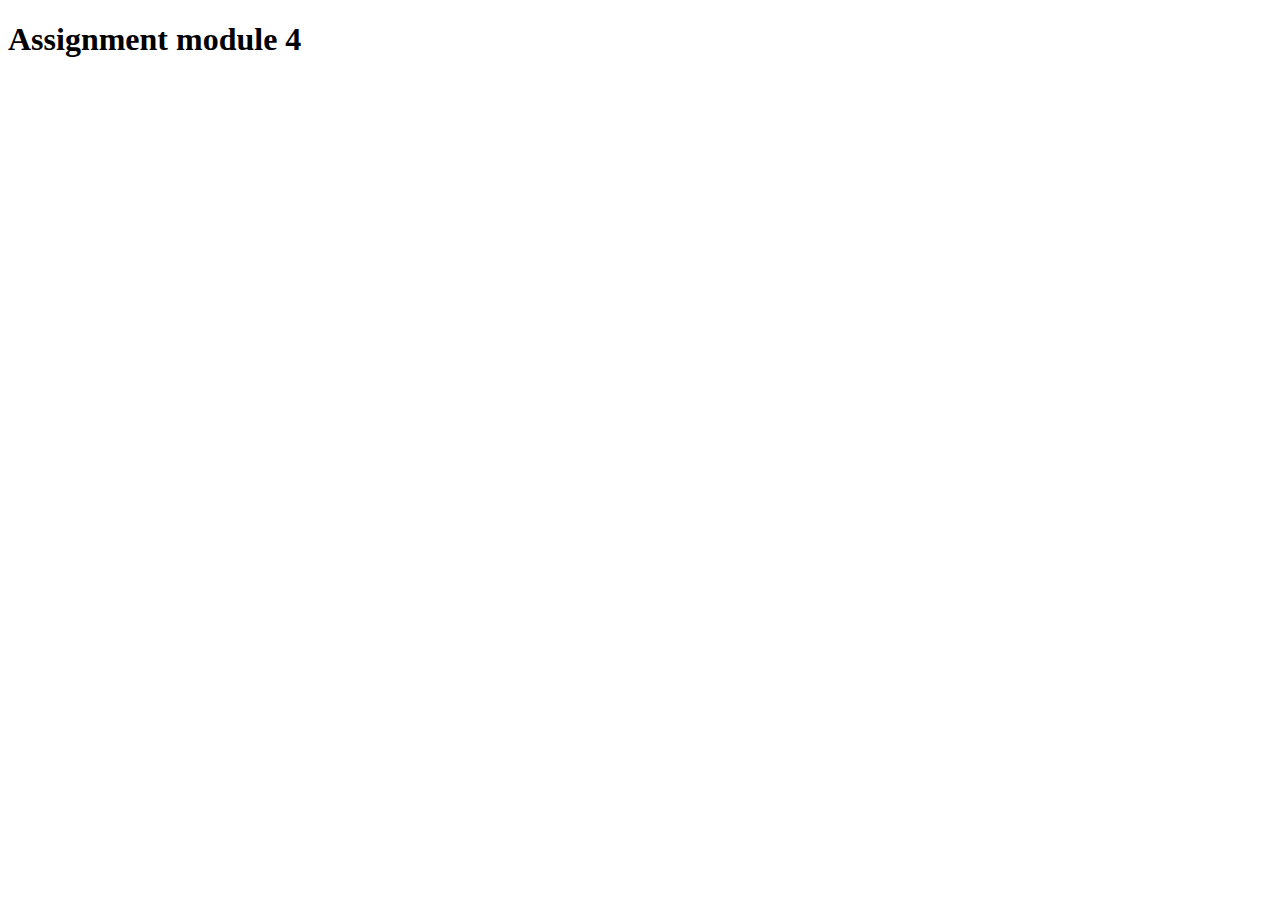
==== assignments/Module-4-assignment/index.html @ efc726c4 "assignment" ====
<!DOCTYPE html>
<html>
<head>
<meta http-equiv="Content-Type" content="text/html; charset=utf-8" />
<title>Module-4 assignment</title>
<script type="text/javascript" src="js/index.js"></script>
</head>
<body>
<h1>Assignment module 4</h1>
</body>
</html>
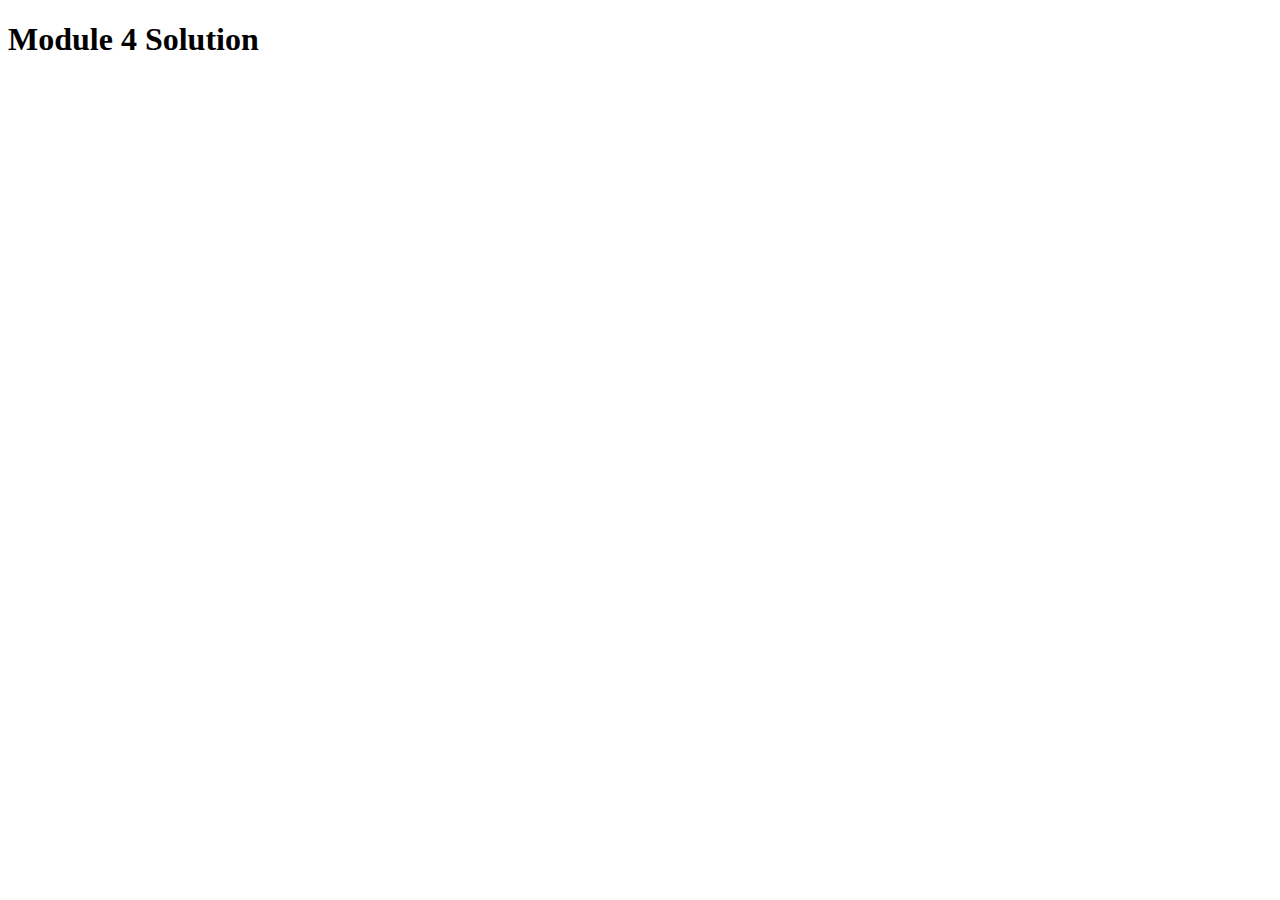
==== commit d5b9a8a9: "assignment" ====
--- a/assignments/Module-4-assignment/index.html
+++ b/assignments/Module-4-assignment/index.html
@@ -1,11 +1,16 @@
 <!DOCTYPE html>
 <html>
 <head>
-<meta http-equiv="Content-Type" content="text/html; charset=utf-8" />
-<title>Module-4 assignment</title>
-<script type="text/javascript" src="js/index.js"></script>
+  <meta charset="utf-8">
+  <title>Module 4 Solution</title>
+  <script>
+    var names = [];
+  </script>
+  <script src="js/speakHello.js"></script>
+  <script src="js/speakGoodBye.js"></script>
+  <script src="js/script.js"></script>
 </head>
 <body>
-<h1>Assignment module 4</h1>
+  <h1>Module 4 Solution</h1>
 </body>
-</html>+</html>
